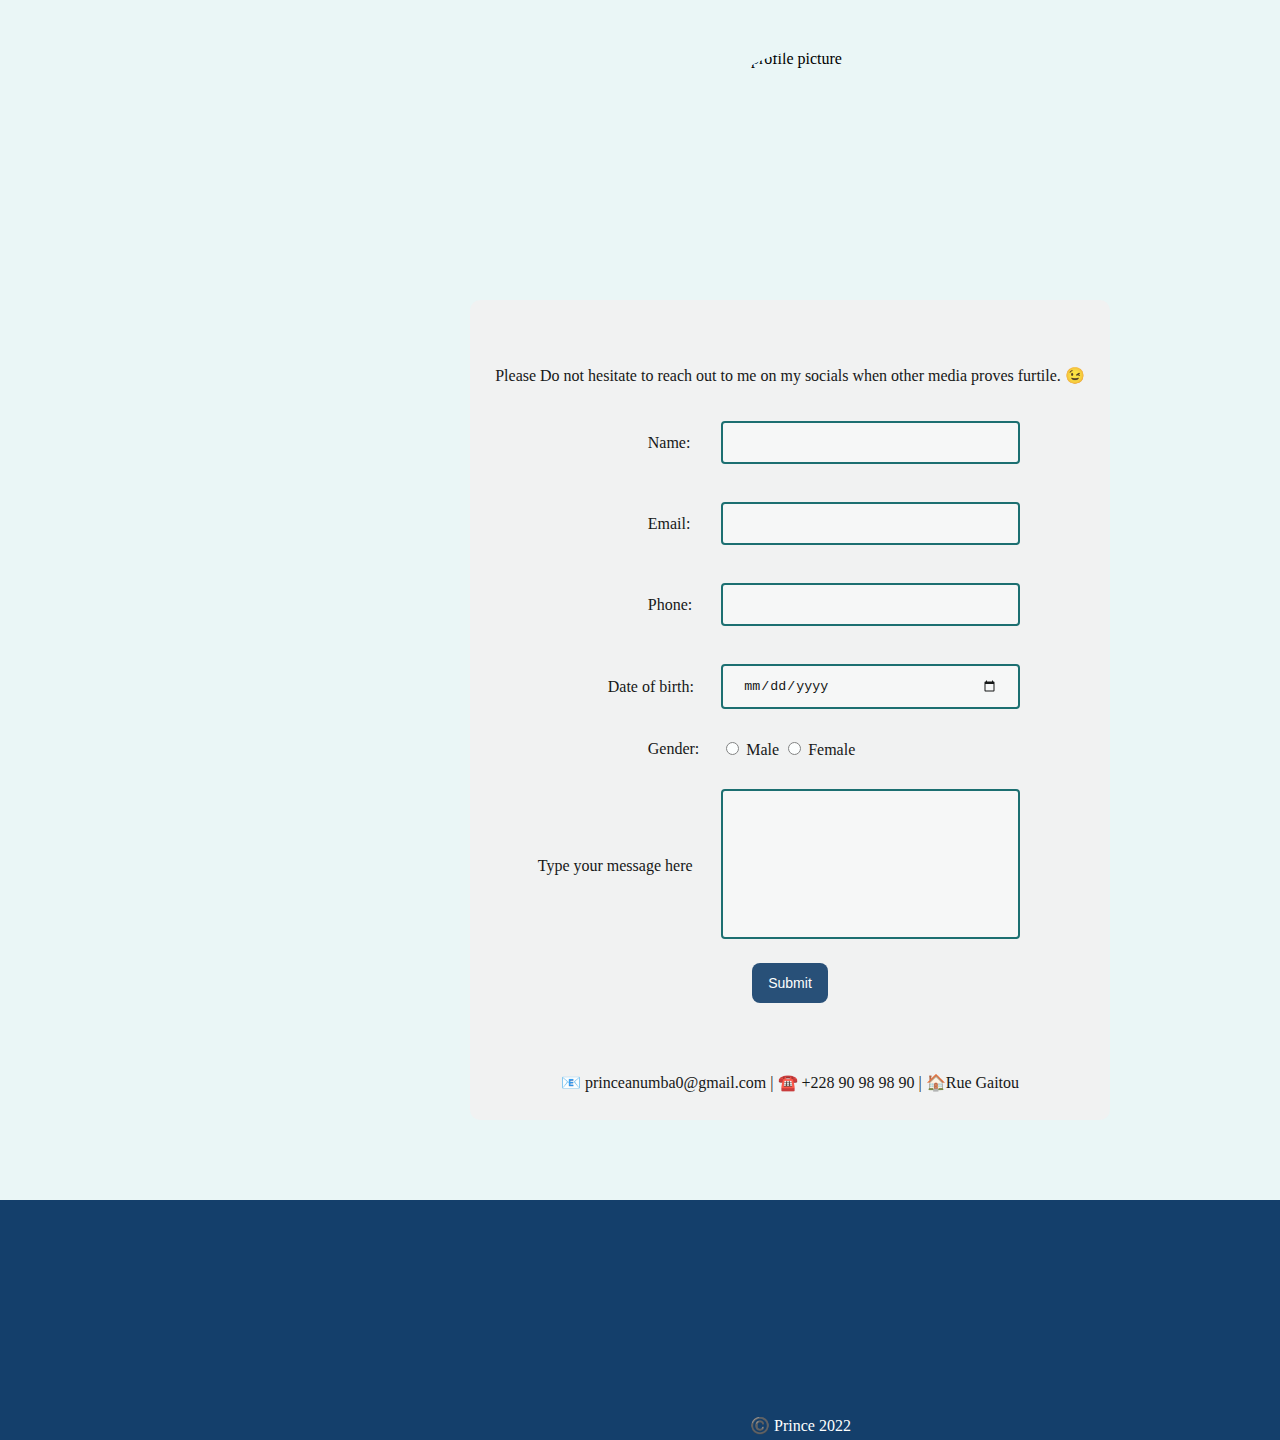
==== contact.html @ 72b47bc6 "Third changes commit" ====
<!DOCTYPE html>
<html lang="en" dir="ltr">

<head>
  <meta charset="utf-8">
  <title>Contact Me</title>
  <link rel="stylesheet" href="css/styles.css">
</head>

<body class="contact-body">

  <img src="images/prince.jpg" class="contact-image" alt="Prince profile picture">

  <div class="contact-card">
    <div class="container" align="center">
      <p>Please Do not hesitate to reach out to me on my socials when other media proves furtile. 😉</p>
      <form action="mailto:princeanumba0@gmail.com" method="post" enctype="text/plain">
        <table>
          <tr>
            <td>
              <label for="" style="padding-left: 110px;">Name: </label>
            </td>
            <td>
              <input type="text" name="" value="">
            </td>
          </tr>
          <tr>
            <td>
              <label for="" style="padding-left: 110px;">Email: </label>
            </td>
            <td>
              <input type="email" name="" value="">
            </td>
          </tr>
          <tr>
            <td>
              <label for="" style="padding-left: 110px;">Phone: </label>
            </td>
            <td>
              <input type="text" name="" value="">
            </td>
          </tr>
          <tr>
            <td>
              <label for="" style="padding-left: 70px;">Date of birth:</label>
            </td>
            <td>
              <input type="date" name="" value="">
            </td>
          </tr>
          <tr>
            <td>
              <label for="" style="padding-left: 110px;">Gender: </label>
            </td>
            <td>
              <input type="radio" name="Gender" value="1">
              <label for="">Male</label>
              <input type="radio" name="Gender" value="2">
              <label for="">Female</label>
            </td>
            <td>
            </td>
          </tr>
          <tr>
            <td>
              <label for="">Type your message here </label>
            </td>
            <td>
              <textarea name="message" rows="10" cols="30"></textarea>
            </td>
          </tr>
        </table>
        <input class="btn" align="center" type="submit" name="" value="Submit">
      </form>
      <br><br><br>
      <p align="center">📧 princeanumba0@gmail.com | ☎️ +228 90 98 98 90 | 🏠Rue Gaitou</p>

    </div>
  </div>



  <!-- footer -->
  <div class="contact-footer">
    <p class="footer-text">©️ Prince 2022</p>
  </div>

</body>

</html>
---- css/styles.css ----
img {
  border-radius: 50%;
  width: 240px;
  height: 240px;
}

hr.new {
  border-top: 3px dashed #143F6B;
}

.hr {
  background-color: #EAF6F6;
  border-style: dotted none none none;
  border-width: 5px;
  border-color: grey;
  width: 5%
}

table {
  padding-left: 0px;
}

body {
  background-color: #EAF6F6;
}

.contact-body {
  background-image: url('../images/contact.jpg');
  background-attachment: fixed;
}

input[type=text]:focus, input[type=email]:focus, input[type=date]:focus {
  background-color: lightblue;
}

input[type=text], input[type=email], input[type=date], textarea {
  width: 100%;
  padding: 12px 20px;
  margin: 8px 0;
  box-sizing: border-box;
  border: 2px solid #066163;
  border-radius: 4px;
  background-color: #f8f8f8;
}

textarea {
  width: 100%;
  height: 150px;
  padding: 12px 20px;
  box-sizing: border-box;
  border: 2px solid #066163;
  border-radius: 4px;
  background-color: #f8f8f8;
  resize: none;
}

h1 {
  color: #066163;
}

h2 {
  color: #066163;
}

.footer {
  position: absolute;
  left: 0;
  top: 2700px;
  width: 100%;
  background-color: #143F6B;
  text-align: center;
  color: white;
  height: 240px;
}

.contact-footer {
  position: absolute;
  left: 0;
  top: 1200px;
  width: 100%;
  background-color: #143F6B;
  text-align: center;
  color: white;
  height: 240px;
}

.btn {
  background-color: #143F6B;
  border-radius: 8px;
  border-style: none;
  color: #FFFFFF;
  cursor: pointer;
  display: inline-block;
  font-family: "Haas Grot Text R Web", "Helvetica Neue", Helvetica, Arial, sans-serif;
  font-size: 14px;
  font-weight: 500;
  height: 40px;
  line-height: 20px;
  list-style: none;
  margin: 0;
  outline: none;
  padding: 10px 16px;
  position: relative;
  text-align: center;
  text-decoration: none;
  transition: color 100ms;
  vertical-align: baseline;
  user-select: none;
  touch-action: manipulation;
}

.btn:hover {
  background-color: #A0855B;
}

.container {
  padding-top: 50px;
  opacity: 1;
}

.contact-card {
  position: absolute;
  top: 300px;
  left: 470px;
  opacity: 0.9;
  background-color: #F2F2F2;
  height: 820px;
  width: 640px;
  border-radius: 10px;
}

.contact-image {
  position: absolute;
  top: 50px;
  left: 690px;
}

.footer-text {
  position: absolute;
  top: 200px;
  left: 750px;
}

th, td {
  padding: 10px;
}

.copyright {
  width: 20px;
  height: 20px;
}
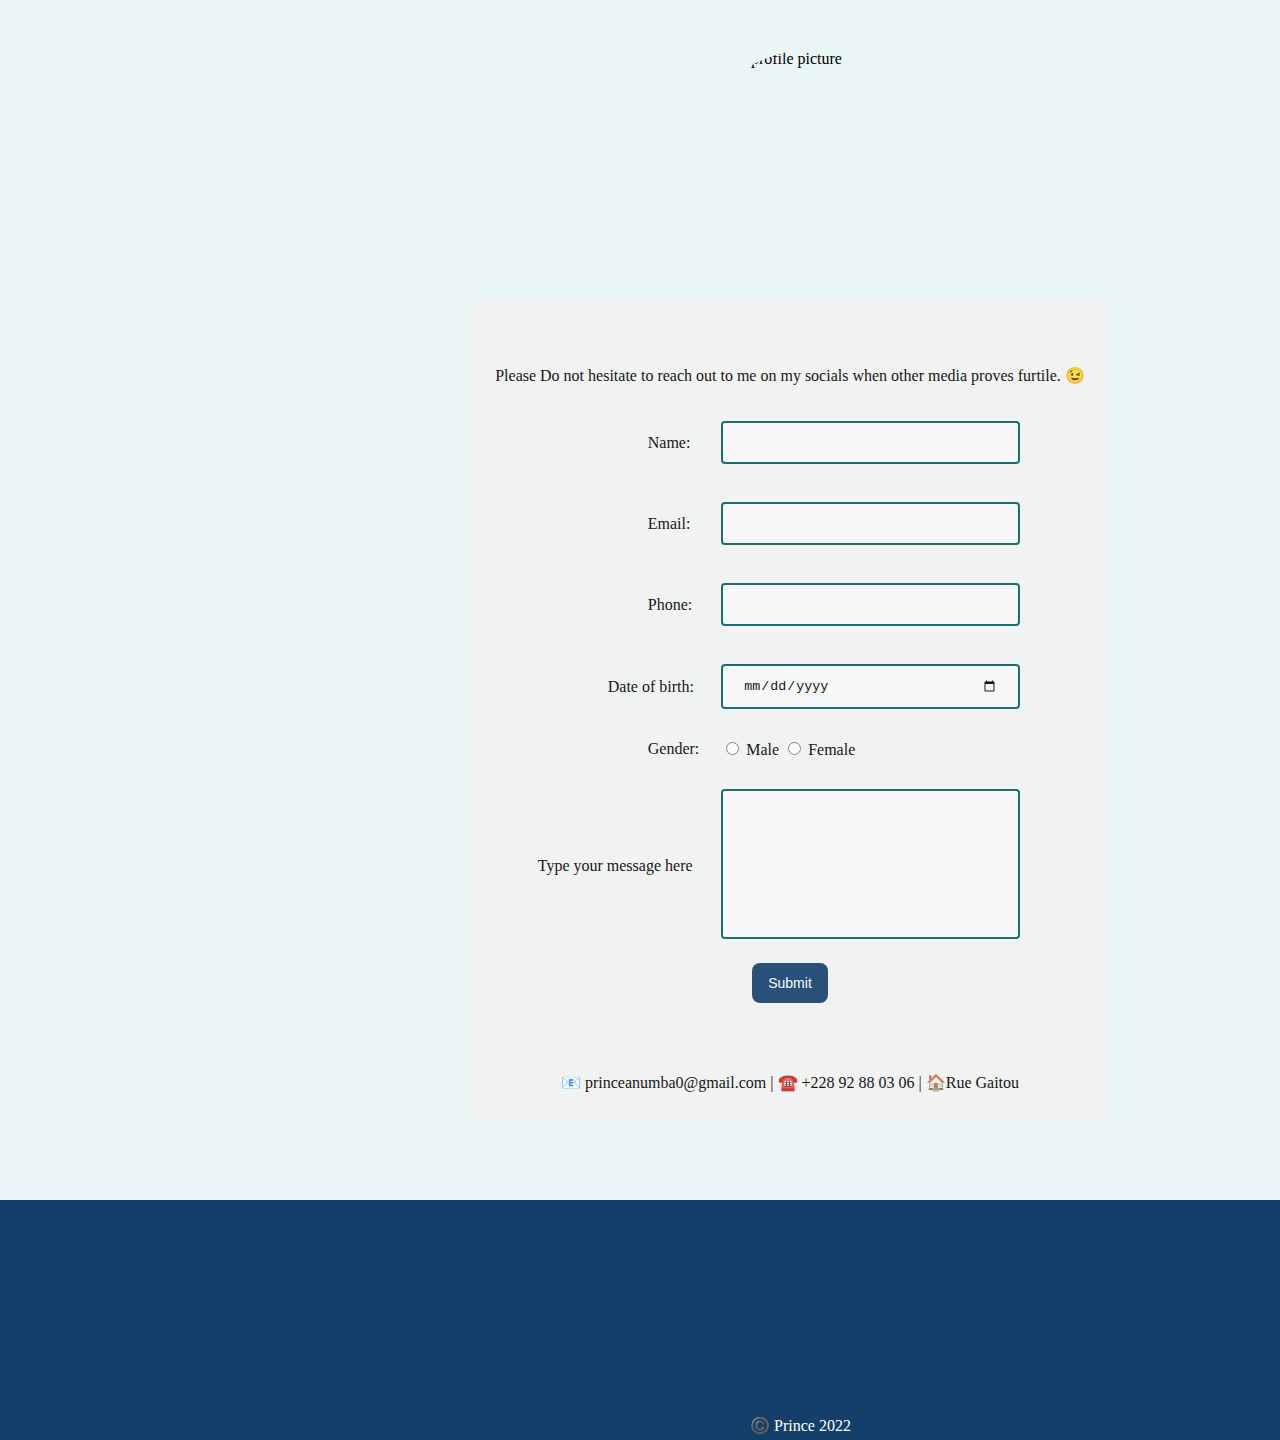
==== commit 2a85659a: "contact update" ====
--- a/contact.html
+++ b/contact.html
@@ -73,7 +73,7 @@
         <input class="btn" align="center" type="submit" name="" value="Submit">
       </form>
       <br><br><br>
-      <p align="center">📧 princeanumba0@gmail.com | ☎️ +228 90 98 98 90 | 🏠Rue Gaitou</p>
+      <p align="center">📧 princeanumba0@gmail.com | ☎️ +228 92 88 03 06 | 🏠Rue Gaitou</p>
 
     </div>
   </div>
